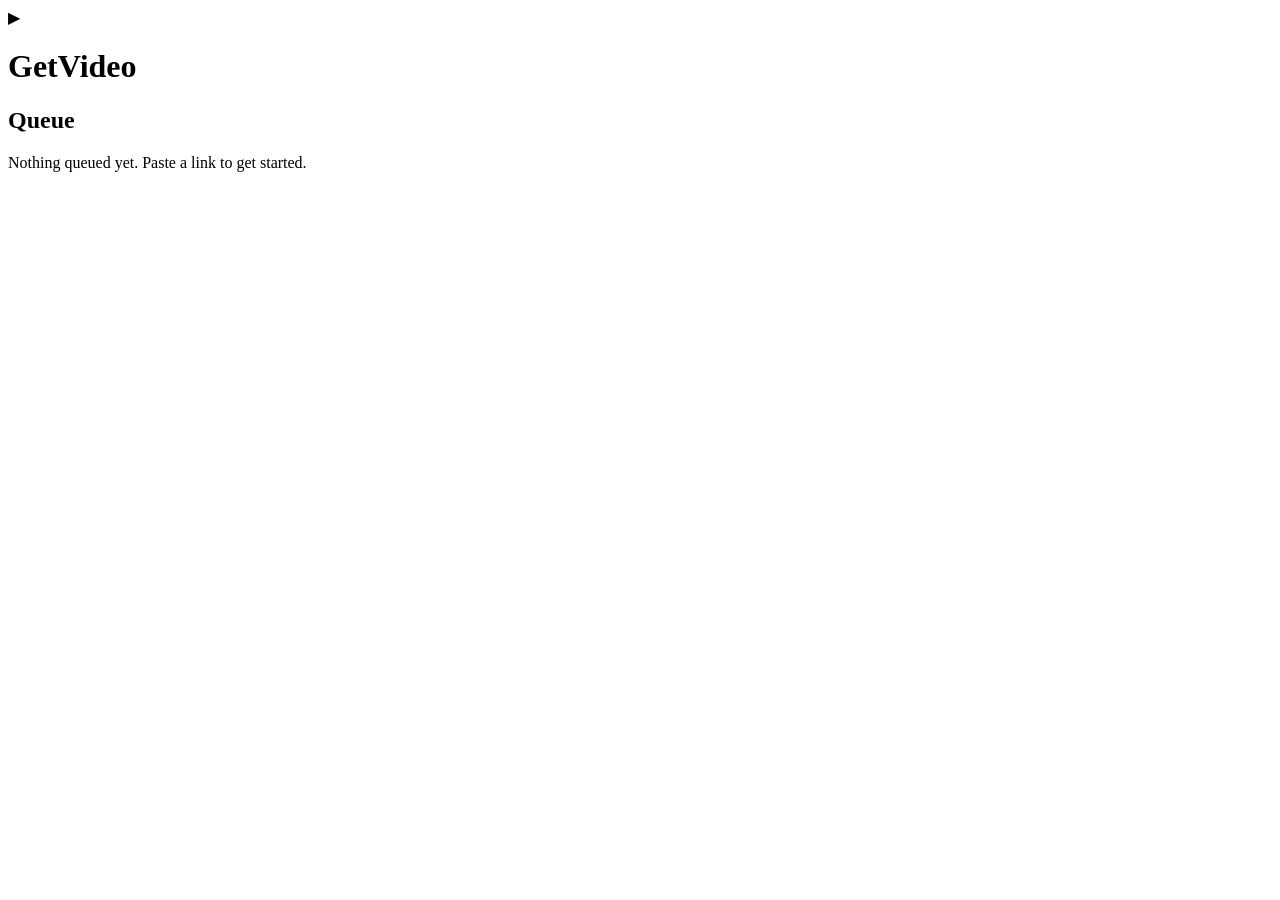
==== web/index.html @ 25d4e77c "Initial commit" ====
<!doctype html>
<html lang="en">
<head>
  <meta charset="utf-8">
  <meta name="viewport" content="width=device-width, initial-scale=1">
  <title>GetVideo</title>
  <link rel="stylesheet" href="/style.css">
  <script type="module" src="/js/app.js"></script>
</head>
<body>
  <header class="top">
    <div class="brand"><span class="logo">▶</span><h1>GetVideo</h1></div>
    <div id="tools" class="tools"></div>
  </header>
  <main>
    <form id="form" class="panel"></form>
    <section class="panel queue">
      <h2>Queue</h2>
      <div id="jobs"></div>
      <p id="empty" class="muted">Nothing queued yet. Paste a link to get started.</p>
    </section>
  </main>
</body>
</html>
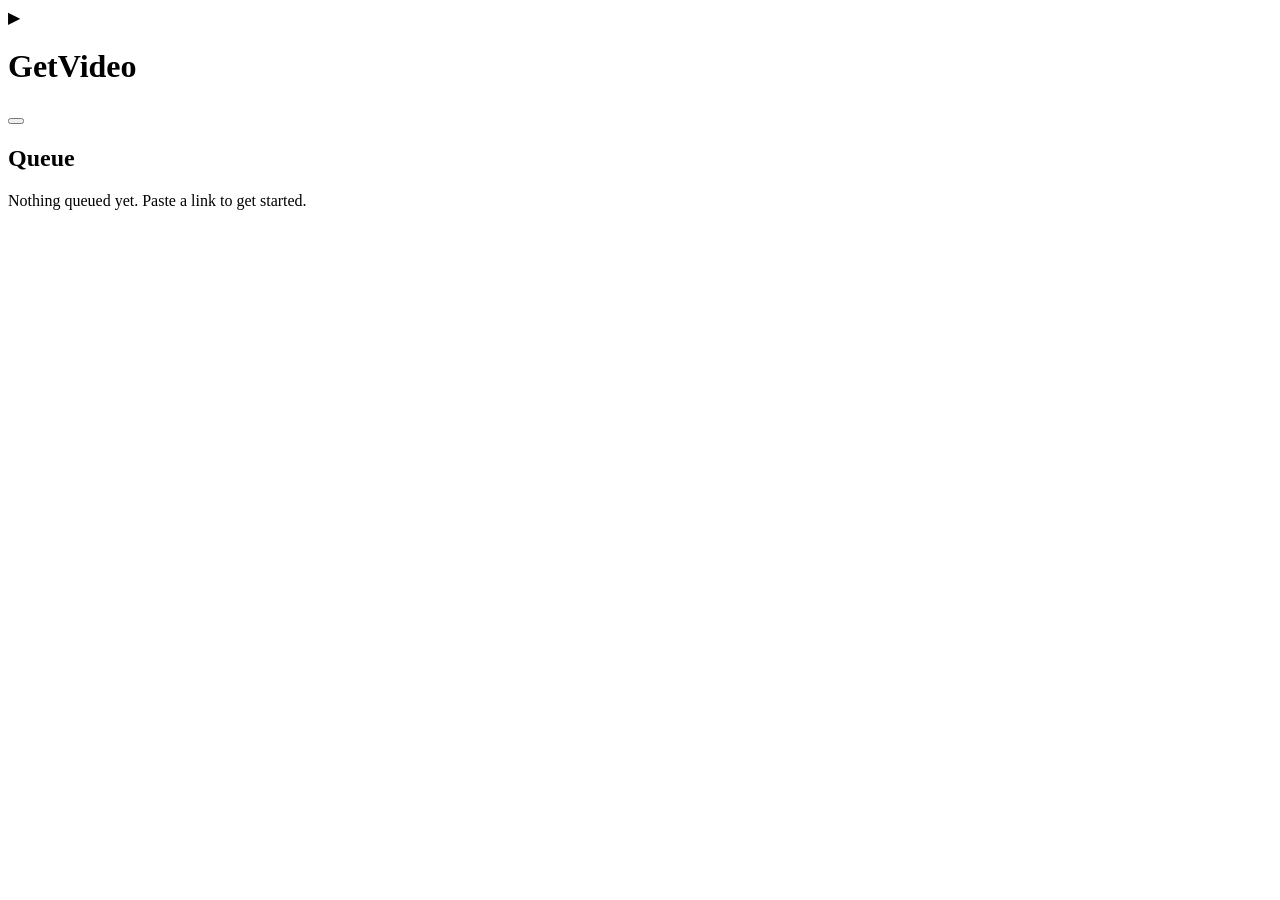
==== commit 2653d756: "Easy mode by default: auto-install and update tools, saved defaults, Advanced mode with Save as defa" ====
--- a/web/index.html
+++ b/web/index.html
@@ -11,7 +11,9 @@
   <header class="top">
     <div class="brand"><span class="logo">▶</span><h1>GetVideo</h1></div>
     <div id="tools" class="tools"></div>
+    <button id="mode" class="btn small" type="button"></button>
   </header>
+  <div id="notice" class="notice" hidden></div>
   <main>
     <form id="form" class="panel"></form>
     <section class="panel queue">
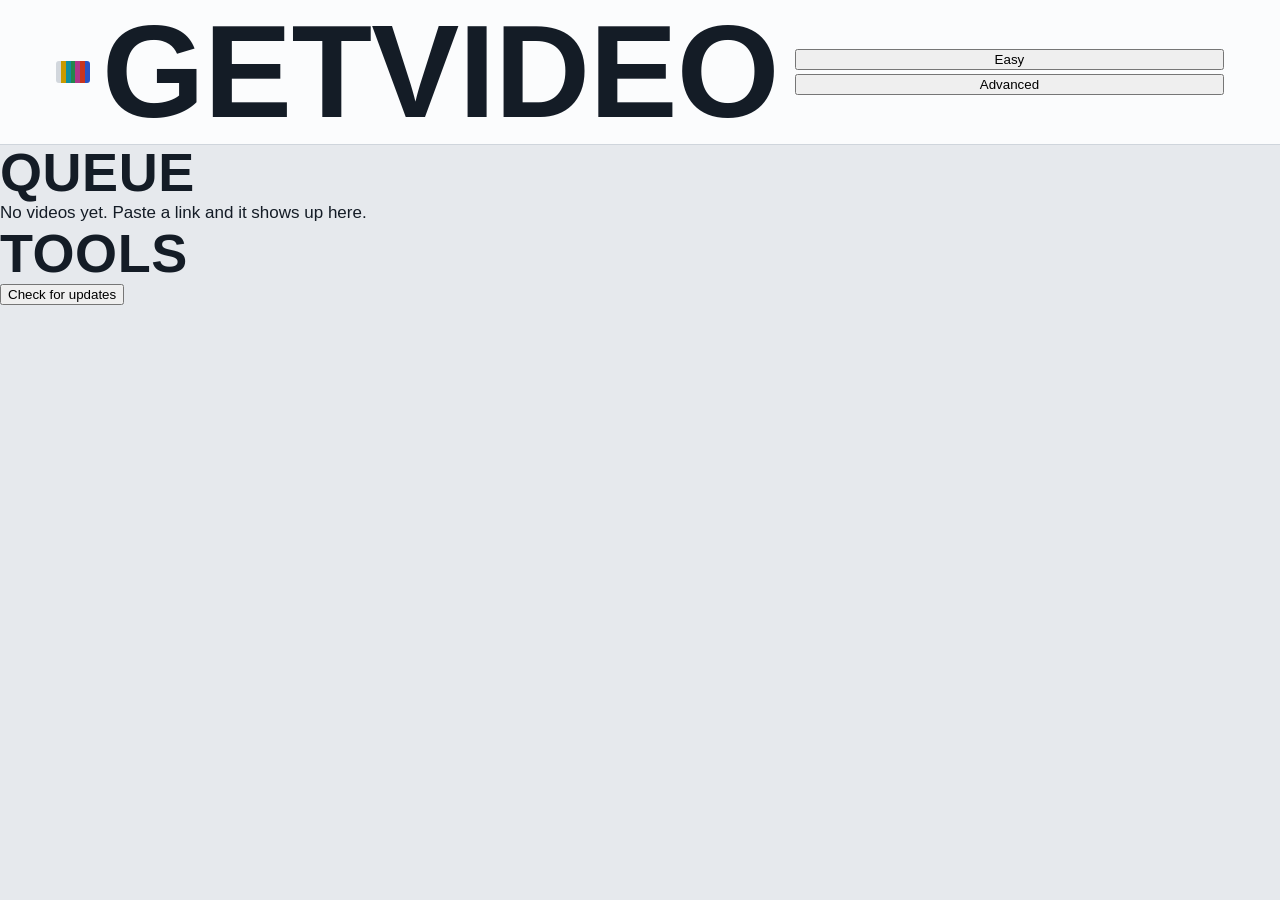
==== commit 705958d2: "Redesign the app UI: Easy/Advanced switch, per-stage timeline, Tools panel; README credits and educa" ====
--- a/web/index.html
+++ b/web/index.html
@@ -9,18 +9,35 @@
 </head>
 <body>
   <header class="top">
-    <div class="brand"><span class="logo">▶</span><h1>GetVideo</h1></div>
-    <div id="tools" class="tools"></div>
-    <button id="mode" class="btn small" type="button"></button>
+    <div class="brand">
+      <span class="bars" aria-hidden="true"><i></i><i></i><i></i><i></i><i></i><i></i><i></i></span>
+      <h1>GetVideo</h1>
+    </div>
+    <div class="seg" role="group" aria-label="View">
+      <button type="button" data-mode="easy">Easy</button>
+      <button type="button" data-mode="advanced">Advanced</button>
+    </div>
   </header>
-  <div id="notice" class="notice" hidden></div>
+  <div id="notice" class="notice" role="status" hidden></div>
   <main>
     <form id="form" class="panel"></form>
-    <section class="panel queue">
-      <h2>Queue</h2>
-      <div id="jobs"></div>
-      <p id="empty" class="muted">Nothing queued yet. Paste a link to get started.</p>
-    </section>
+    <aside>
+      <section class="panel">
+        <div class="panel-head">
+          <h2>Queue</h2>
+          <button id="clear" class="link" type="button" hidden>Clear finished</button>
+        </div>
+        <div id="jobs"></div>
+        <p id="empty" class="empty">No videos yet. Paste a link and it shows up here.</p>
+      </section>
+      <section class="panel adv-only">
+        <div class="panel-head">
+          <h2>Tools</h2>
+          <button id="check" class="link" type="button">Check for updates</button>
+        </div>
+        <div id="tools"></div>
+      </section>
+    </aside>
   </main>
 </body>
 </html>
--- a/style.css
+++ b/style.css
@@ -0,0 +1,165 @@
+/* GetVideo site. Same identity as the app: edit-bay grey, broadcast colour bars,
+   one bar colour per stage of a job. */
+:root {
+  color-scheme: light dark;
+  --bay: light-dark(#e6e9ed, #111418);
+  --deck: light-dark(#fbfcfd, #1a1e24);
+  --well: light-dark(#f0f2f5, #12151a);
+  --line: light-dark(#cfd5dc, #2c323b);
+  --ink: light-dark(#141c26, #e9edf2);
+  --soft: light-dark(#536070, #98a3b1);
+  --bar-yellow: light-dark(#c99a00, #e3b505);
+  --bar-cyan: light-dark(#0f8fa0, #2bb8ca);
+  --bar-green: light-dark(#23874c, #3fb56f);
+  --bar-magenta: light-dark(#b0368a, #d85cb1);
+  --bar-red: light-dark(#c8351f, #ef6a54);
+  --bar-blue: light-dark(#2853c4, #6f93f5);
+  --display: 'Barlow Condensed', 'Avenir Next Condensed', 'Arial Narrow', sans-serif;
+  --mono: 'IBM Plex Mono', ui-monospace, Menlo, monospace;
+  font: 17px/1.6 'IBM Plex Sans', -apple-system, 'Helvetica Neue', sans-serif;
+}
+[data-stage=download] { --stage: var(--bar-cyan); }
+[data-stage=convert] { --stage: var(--bar-magenta); }
+[data-stage=save] { --stage: var(--bar-green); }
+
+* { box-sizing: border-box; }
+html { scroll-behavior: smooth; scroll-padding-top: 80px; }
+body { margin: 0; background: var(--bay); color: var(--ink); -webkit-font-smoothing: antialiased; }
+h1, h2, h3, p { margin: 0; }
+h1, h2, h3, .wordmark, th, .label { font-family: var(--display); text-transform: uppercase; }
+a { color: var(--bar-blue); text-underline-offset: 3px; }
+a:focus-visible { outline: 2px solid var(--bar-blue); outline-offset: 3px; border-radius: 3px; }
+code { font-family: var(--mono); font-size: .88em; }
+.swatch { display: inline-block; flex: none; width: .6em; height: .6em; border-radius: 2px; background: var(--stage); }
+
+.bars { display: flex; width: 34px; height: 22px; border-radius: 3px; overflow: hidden; }
+.bars i { flex: 1; }
+.bars i:nth-child(1) { background: light-dark(#d2d7dd, #e9edf2); }
+.bars i:nth-child(2) { background: var(--bar-yellow); }
+.bars i:nth-child(3) { background: var(--bar-cyan); }
+.bars i:nth-child(4) { background: var(--bar-green); }
+.bars i:nth-child(5) { background: var(--bar-magenta); }
+.bars i:nth-child(6) { background: var(--bar-red); }
+.bars i:nth-child(7) { background: var(--bar-blue); }
+.bars.strip { width: 100%; height: 10px; border-radius: 0; }
+
+/* ---- header ---- */
+.top {
+  position: sticky; top: 0; z-index: 5; display: flex; align-items: center; justify-content: space-between; gap: 16px;
+  padding: 14px clamp(20px, 5vw, 56px); background: var(--deck); border-bottom: 1px solid var(--line);
+}
+.brand { display: flex; align-items: center; gap: 12px; color: var(--ink); text-decoration: none; }
+.wordmark { font-size: 22px; font-weight: 600; letter-spacing: .09em; }
+nav { display: flex; gap: clamp(14px, 3vw, 28px); font-size: 15px; }
+nav a { color: var(--soft); text-decoration: none; }
+nav a:hover { color: var(--ink); }
+
+/* ---- hero ---- */
+.hero {
+  display: grid; grid-template-columns: minmax(0, 1fr); gap: 48px; align-items: center;
+  max-width: 1200px; margin: 0 auto; padding: clamp(40px, 8vw, 96px) clamp(20px, 5vw, 56px);
+}
+@media (min-width: 900px) { .hero { grid-template-columns: minmax(0, 11fr) minmax(0, 9fr); } }
+h1 { font-size: clamp(60px, 10.5vw, 132px); font-weight: 700; line-height: .88; letter-spacing: -.005em; }
+.lede { margin-top: 28px; max-width: 34em; font-size: 19px; color: var(--soft); }
+.cta { margin-top: 32px; display: flex; align-items: center; gap: 18px; flex-wrap: wrap; }
+.btn.primary {
+  display: inline-block; padding: 14px 26px; border-radius: 8px; background: var(--ink); color: var(--deck);
+  font-weight: 600; text-decoration: none;
+}
+.btn.primary:hover { background: color-mix(in srgb, var(--ink) 84%, var(--bar-blue)); }
+.meta { font: 13px/1.4 var(--mono); color: var(--soft); }
+
+/* ---- hero demo ---- */
+.demo { background: var(--deck); border: 1px solid var(--line); border-radius: 12px; overflow: hidden; box-shadow: 0 24px 60px -30px rgb(0 0 0 / .45); font-size: 14px; }
+.demo-bar { display: flex; align-items: center; gap: 6px; padding: 10px 14px; background: var(--well); border-bottom: 1px solid var(--line); }
+.demo-bar span { width: 10px; height: 10px; border-radius: 50%; background: var(--line); }
+.demo-bar b { margin: 0 auto; font: 12px var(--mono); color: var(--soft); translate: -22px; }
+.demo-body { display: grid; gap: 12px; padding: 20px; }
+.label { font-size: 14px; font-weight: 600; letter-spacing: .08em; }
+.demo-input {
+  min-height: 44px; padding: 11px 13px; border: 1px solid var(--line); border-radius: 8px; background: var(--well);
+  font: 13px/1.5 var(--mono); overflow-wrap: anywhere;
+}
+.caret { display: inline-block; width: 1px; height: 1.1em; margin-left: 1px; vertical-align: text-bottom; background: var(--ink); animation: blink 1s steps(1) infinite; }
+@keyframes blink { 50% { opacity: 0; } }
+.plan { display: flex; flex-wrap: wrap; gap: 4px 16px; font-size: 13px; color: var(--soft); }
+.plan span { display: inline-flex; align-items: center; gap: 7px; }
+.plan b { color: var(--ink); font-weight: 600; }
+.demo-btn { padding: 11px; border-radius: 8px; background: var(--ink); color: var(--deck); text-align: center; font-weight: 600; transition: scale .12s; }
+.demo-btn[data-press=true] { scale: .98; opacity: .8; }
+
+.demo-job { display: grid; gap: 7px; padding-top: 14px; border-top: 1px solid var(--line); opacity: .35; transition: opacity .3s; }
+.demo-job:is([data-state=running], [data-state=done]) { opacity: 1; }
+.job-title { font-weight: 600; }
+.job-status { font: 12px var(--mono); color: var(--soft); font-variant-numeric: tabular-nums; }
+.demo-job[data-state=done] .job-status { color: var(--bar-green); }
+.track { display: flex; gap: 3px; }
+.seg { flex: 1; display: grid; gap: 4px; }
+.seg[data-stage=save] { flex: .45; }
+.seg-bar { height: 9px; border: 1px solid var(--line); border-radius: 2px; background: var(--well); overflow: hidden; }
+.seg-bar i { display: block; width: 0; height: 100%; background: var(--stage); }
+.seg span { font: 600 10px/1 var(--display); letter-spacing: .1em; text-transform: uppercase; color: var(--soft); }
+.demo-file { display: grid; visibility: hidden; }
+.demo-file[data-show=true] { visibility: visible; }
+.demo-file span { font: 11px var(--mono); color: var(--soft); }
+
+/* ---- content blocks ---- */
+.block { max-width: 1200px; margin: 0 auto; padding: clamp(48px, 7vw, 88px) clamp(20px, 5vw, 56px); border-bottom: 1px solid var(--line); }
+h2 { font-size: clamp(34px, 4.6vw, 54px); font-weight: 600; line-height: 1; letter-spacing: .01em; }
+.intro { margin-top: 14px; max-width: 40em; color: var(--soft); }
+h3 { display: flex; align-items: center; gap: 10px; font-size: 24px; font-weight: 600; letter-spacing: .05em; }
+
+.stages { margin-top: 40px; display: grid; gap: 3px; grid-template-columns: repeat(auto-fit, minmax(240px, 1fr)); }
+.stages article { display: grid; gap: 12px; align-content: start; padding: 26px 24px 24px; background: var(--deck); border-top: 9px solid var(--stage); }
+.spec { font: 12px/1.5 var(--mono); color: var(--soft); }
+
+.split { display: grid; gap: 48px; grid-template-columns: repeat(auto-fit, minmax(280px, 1fr)); }
+.split p { margin-top: 16px; max-width: 30em; }
+.split p + p { color: var(--soft); }
+
+table { width: 100%; margin-top: 32px; border-collapse: collapse; background: var(--deck); font-size: 15px; }
+th, td { padding: 13px 18px; text-align: left; border-bottom: 1px solid var(--line); vertical-align: top; }
+th { font-size: 14px; font-weight: 600; letter-spacing: .09em; color: var(--soft); }
+td:first-child { font-family: var(--mono); font-size: 14px; white-space: nowrap; }
+tbody tr:last-child td { border-bottom: 0; }
+.note { margin-top: 24px; max-width: 44em; color: var(--soft); }
+@media (max-width: 640px) {
+  thead { display: none; }
+  tr { display: grid; padding: 12px 0; border-bottom: 1px solid var(--line); }
+  td { border: 0; padding: 2px 16px; }
+}
+
+.steps { margin: 36px 0 0; padding: 0; list-style: none; counter-reset: step; display: grid; gap: 28px; max-width: 46em; }
+.steps li { counter-increment: step; display: grid; gap: 10px; padding-left: 62px; position: relative; }
+.steps li::before {
+  content: counter(step); position: absolute; left: 0; top: -6px; font: 700 46px/1 var(--display); color: var(--line);
+}
+pre { margin: 0; padding: 14px 16px; border-radius: 8px; background: var(--ink); color: var(--deck); overflow-x: auto; }
+pre code { font-size: 14px; }
+
+footer { max-width: 1200px; margin: 0 auto; padding: 40px clamp(20px, 5vw, 56px) 64px; display: grid; gap: 12px; font-size: 15px; }
+.fine { font-size: 13px; color: var(--soft); max-width: 46em; }
+
+@media (prefers-reduced-motion: reduce) { html { scroll-behavior: auto; } .caret { animation: none; } }
+
+nav a { white-space: nowrap; }
+@media (max-width: 520px) {
+  nav a[href="#how"] { display: none; }
+  .demo-input { min-height: 64px; }
+}
+
+/* ---- education, personal note, credits ---- */
+.edu { margin-top: 18px; font: 600 15px/1 var(--display); text-transform: uppercase; letter-spacing: .12em; color: var(--soft); }
+.note-block { background: var(--deck); max-width: none; border-top: 1px solid var(--line); }
+.note-block > * { max-width: 1088px; margin-left: auto; margin-right: auto; }
+.letter { margin-top: 28px; display: grid; gap: 16px; font-size: clamp(19px, 2.1vw, 24px); line-height: 1.5; }
+.letter p { max-width: 30em; }
+.letter p:first-child { font-weight: 600; }
+.sig { font: 600 30px/1 var(--display); text-transform: uppercase; letter-spacing: .08em; margin-top: 8px; }
+.sig::before { content: ''; display: block; width: 48px; height: 3px; margin-bottom: 14px; background: var(--ink); }
+.giants { margin-top: 40px; display: grid; gap: 3px; grid-template-columns: repeat(auto-fit, minmax(280px, 1fr)); }
+.giants article { display: grid; gap: 12px; align-content: start; padding: 26px 24px 24px; background: var(--deck); border-top: 9px solid var(--stage); }
+.giants h3 { text-transform: none; font-size: 30px; letter-spacing: .01em; }
+.giants a { font: 14px var(--mono); }
+@media (max-width: 720px) { nav a[href="#giants"] { display: none; } }
